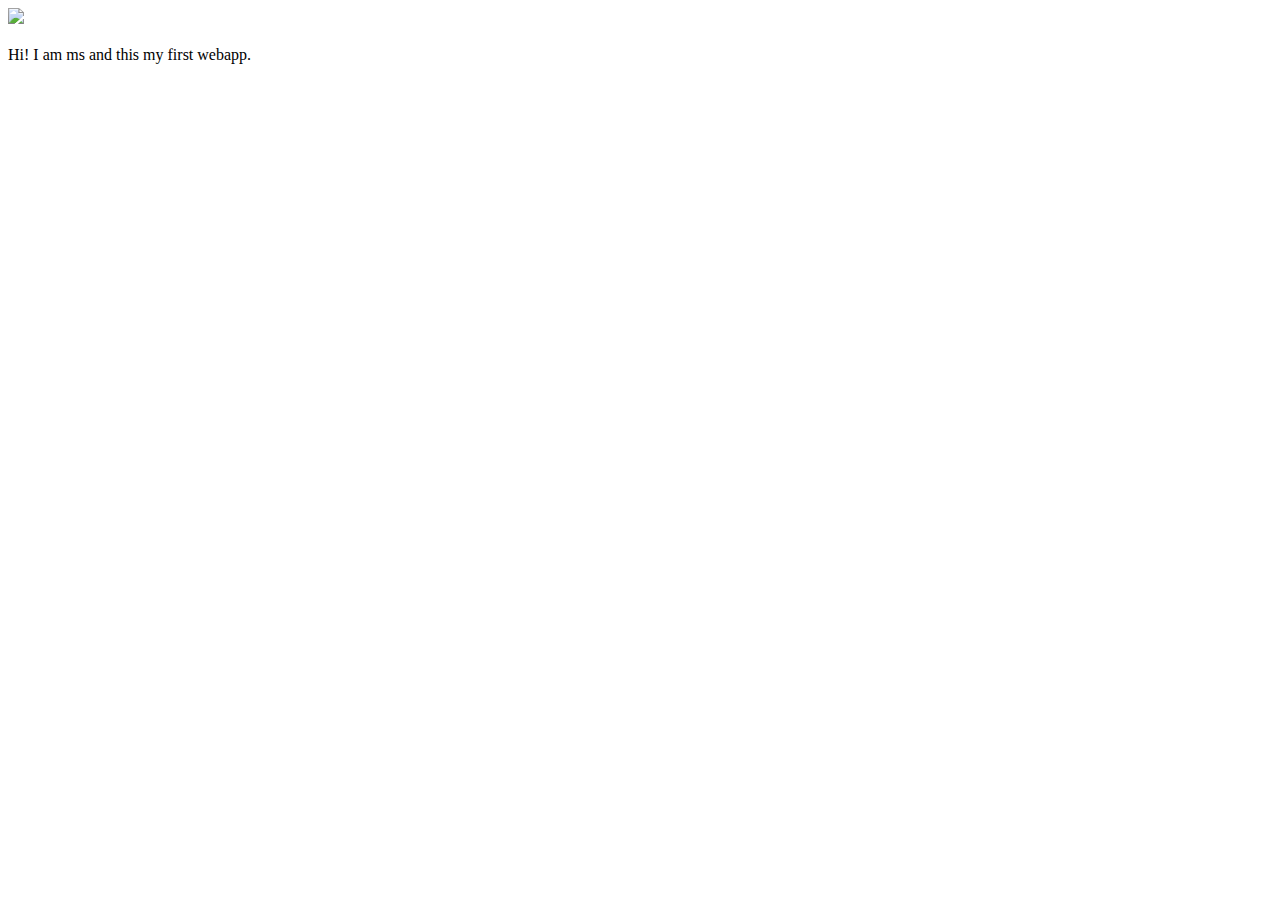
==== ui/index.html @ 54c78023 "[imad-console] Updates ui/index.html" ====
<!doctype html>
<html>
    <head>
        <link href="/ui/style.css" rel="stylesheet" />
    </head>
    <body>
        <div class="center">
            <img src="/ui/madi.png" class="img-medium"/>
        </div>
        <br>
        <div class="center text-big bold">
            Hi! I am ms and this my first webapp.
        </div>
        <script type="text/javascript" src="/ui/main.js">
        </script>
    </body>
</html>
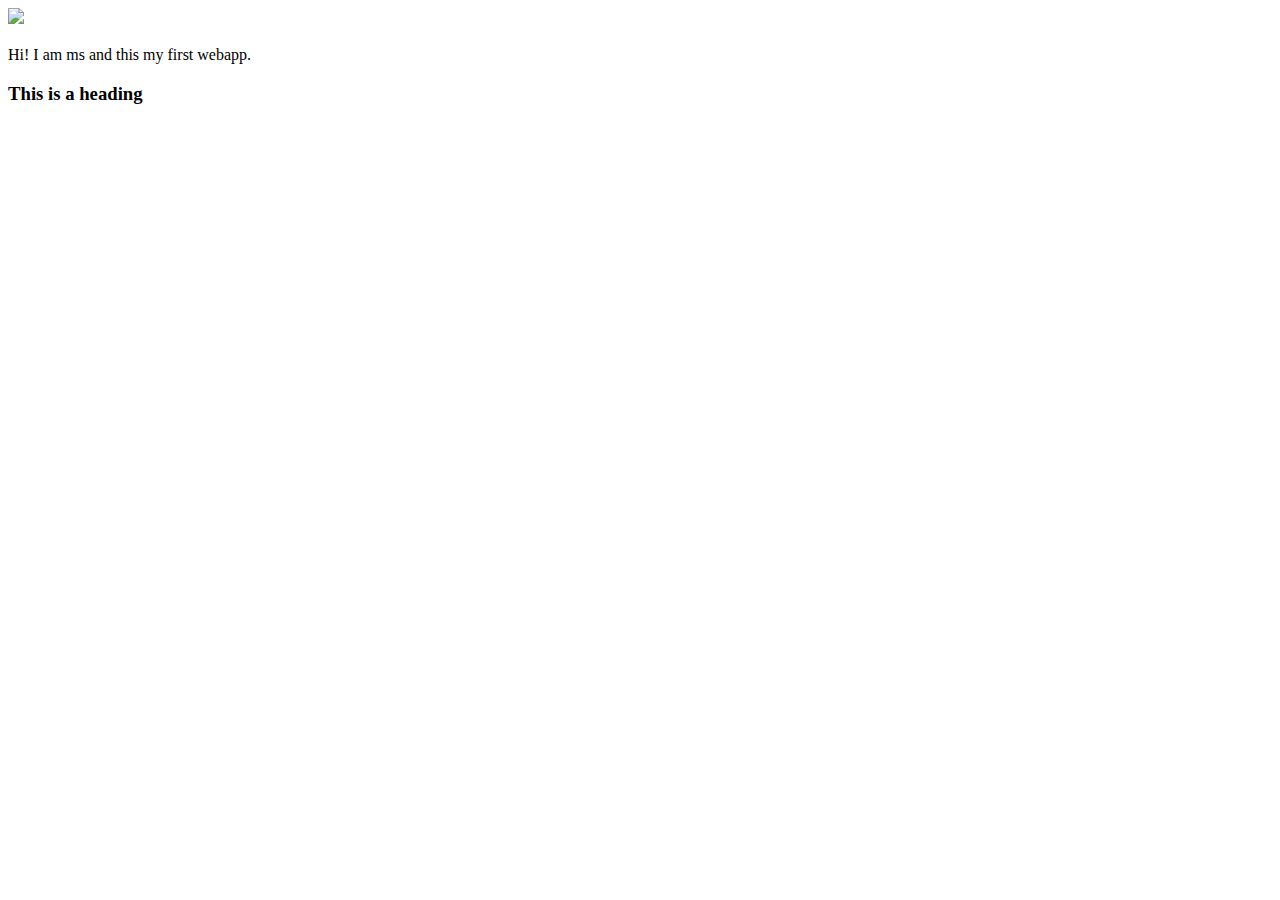
==== commit 7ae3e685: "made some changes" ====
--- a/ui/index.html
+++ b/ui/index.html
@@ -10,6 +10,7 @@
         <br>
         <div class="center text-big bold">
             Hi! I am ms and this my first webapp.
+            <h3> This is a heading </h3>
         </div>
         <script type="text/javascript" src="/ui/main.js">
         </script>
